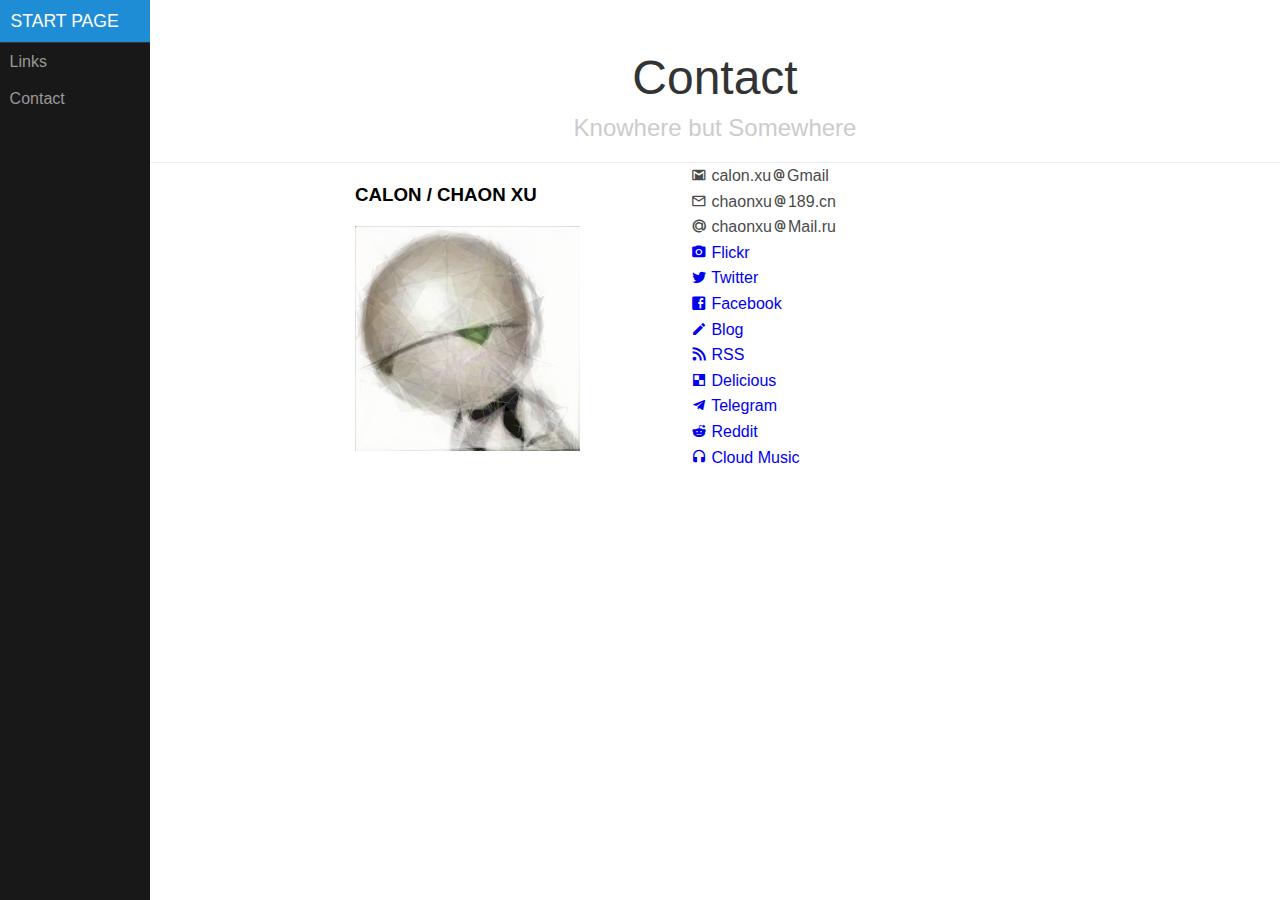
==== contact.html @ e9b1ba69 "css style." ====
<!doctype html>
<html>
  <head>
    <meta charset="utf-8">
    <meta name="viewport" content="width=device-width, initial-scale=1.0">
    <meta name="description" content="A layout example with a side menu that hides on mobile, just like the Pure website.">

    <title>Personal Start Page</title>

    <link href="css/materialdesignicons.min.css" media="all" rel="stylesheet" type="text/css" />
    <link rel="stylesheet" href="css/pure-min.css">
    <link rel="stylesheet" href="css/style.css">

    <!--[if lte IE 8]>
      <link rel="stylesheet" href="css/layouts/side-menu-old-ie.css">
      <![endif]-->
      <!--[if gt IE 8]><!-->
        <link rel="stylesheet" href="css/layouts/side-menu.css">
        <!--<![endif]-->

  </head>
  <body class="light_skin">

    <div id="layout">
      <!-- Menu toggle -->
      <a href="#menu" id="menuLink" class="menu-link">
        <!-- Hamburger icon -->
        <span></span>
      </a>

      <div id="menu">
        <div class="pure-menu">
          <a class="pure-menu-heading" href="./index.html">Start Page</a>

          <ul class="pure-menu-list">
            <li class="pure-menu-item"><a href="./index.html" class="pure-menu-link">Links</a></li>
            <li class="pure-menu-item"><a href="#" class="pure-menu-link">Contact</a></li>
          </ul>
        </div>
      </div>

      <div id="contact">
        <div class="header">
          <h1>Contact</h1>
          <h2>Knowhere but Somewhere</h2>
        </div>
        <div class="content">
                <div class="col33 fl-left" style="margin-left:5%">
                  <div>
                    <h3> CALON / CHAON XU</h3>
                  </div>
                  <div><img src="images/Avatar_225.png" alt="" /></div>
                </div>

                <div class="col53 fl-right" style="margin-left:5%">
                    <div><i class="mdi mdi-gmail"></i> calon.xu<i class="mdi mdi-at"></i>Gmail</div>
                    <div><i class="mdi mdi-email-outline"></i> chaonxu<i class="mdi mdi-at"></i>189.cn</div>
                    <div><i class="mdi mdi-mail-ru"></i> chaonxu<i class="mdi mdi-at"></i>Mail.ru</div>
                    <div><A HREF="http://flickr.com/photos/calon"><i class="mdi mdi-camera"></i> Flickr</A></div>
                    <div><A HREF="https://twitter.com/calon"><i class="mdi mdi-twitter"></i> Twitter</A></div>
                    <div><A HREF="https://www.facebook.com/calonxu"><i class="mdi mdi-facebook-box"></i> Facebook</A></div>
                    <div><A HREF="http://calon.weblogs.us/"><i class="mdi mdi-pencil"></i> Blog</A></div>
                    <div><A HREF="http://calon.weblogs.us/feed/"><i class="mdi mdi-rss"></i> RSS</A></div>
                    <div><A HREF="https://delicious.com/calon/"><i class="mdi mdi-checkerboard"></i> Delicious</A></div>
                    <div><A HREF="http://telegram.me/calon"><i class="mdi mdi-telegram"></i> Telegram</A></div>
                    <div><A HREF="https://www.reddit.com/user/calonxu/"><i class="mdi mdi-reddit"></i> Reddit</A></div>
                    <div><A HREF="http://music.163.com/#/user/home?id=52594133"><i class="mdi mdi-headphones"></i> Cloud Music</A></div>
                </div>
        </div>
      </div>    
    </div>

    <script src="js/ui.js"></script>

  </body>
</html>
---- css/style.css ----
.item{padding:25px 0px; margin-bottom:3px; position:relative;}
.item-title{
	height:43px;
	margin-left:3px; 
	display:inline-block; 
	position:relative; 
	margin-bottom:3px;
	cursor:pointer;
	padding-right:40px;
	z-index:2;}
.item-title .title{
	display:inline-block;
	font-size:16px; line-height:16px; font-family:'Patua One', cursive;
	background:#e7f2f9; 
	padding:13px 17px 14px 13px;
	color:#000;}
.item-title a{color:inherit; text-decoration:none;}
.item-title [class^="icon-"]{
	position:absolute; 
	height:43px; 
	width:43px; 
	top:0px;
	left:-46px;
	background-position:center center; 
	background-repeat:no-repeat;}
.item-title .arrow{
	background-image: url(images/color_theme/arrows.png);
	background-repeat: no-repeat;
	width:21px;
	height:21px;
	position:absolute;
	right:4px;
	top:10px;}

.item-cont{position:relative; padding:22px 3.95% 64px; z-index:2;}
.item-border{position:absolute; left:-43px; top:0px; height:100%; width:43px; z-index:1; overflow:hidden;}
.item-border > span{background:url("images/item-border-bg.png") repeat-y; top:71px; position:absolute; display:block; height:100%; width:100%; }
#profile-brd  > span{background:none; overflow:hidden;}
#profile-brd  > span > span{background:url("images/item-border-bg.png") repeat-y; bottom:117px; position:absolute; display:block; height:100%; width:100%;}

.fl-left{float:left}
.fl-right{float:right}
.hidden{width:100%; position:relative; overflow:hidden;}
.col53{width:53%;/* 500/792 */}
.col33{width:33%;/* 260/792 */}
.profile-img{width: 35%; /*max-width:173px;*/ margin-top:5px; margin-right:4.5%; margin-top:5px; float: left;}
.profile-img img {display:block; max-width:100%;}
.profile-info{width:60.5%; float:left; letter-spacing:-1px;}
.profile-info h3{font:400 19px/24px "Open Sans"; margin-bottom:15px !important; letter-spacing:0px;}
.profile-info p{margin-bottom:20px;}
.profile-info p:last-child{margin-bottom:0px;}
.profile-data{margin-top:1px;}
.profile-data li{margin-bottom:11px;}
.profile-data li:last-child{margin-bottom:0px;}
.profile-data h4{
	font:11px/24px 'Montserrat', sans-serif;
	font-size:11px;
	text-transform:uppercase;
	color:#fff;
	display:inline-block;
	margin-right:12px;}
.profile-data div{
	display:inline-block;
	line-height:23px;
	letter-spacing:-1px;}
div a{
text-decoration: none;
}
.blog-link{
	position:absolute;
	bottom:-25px;
	left:-43px;
	display:block;
    text-decoration: none;
	width:250px;
	height:43px;
	overflow:hidden;}
.blog-link .icon{
	background:url(images/feather.png) center center no-repeat #434b51; 
	width:43px; 
	height:43px;
	display:block;
	z-index:2;
	position:relative;}
.blog-link .label{
	display: block;
	color:#fff;
	top:0px;
	left:-100px;
	height:43px;
	padding:0px 15px;
	position:absolute;
	white-space:nowrap;
	font:16px/43px 'Patua One', cursive;
	transition:all 0.5s ease 0s;
	-webkit-transition:all 0.5s ease 0s;}

.blog-link:hover .label{
	left:43px;
	/*transition:all 0.6s ease 0s;
	-webkit-transition:all 0.6s ease 0s;*/}

body.light_skin {color:#4a4a4a;}
.light_skin .head-social a{background-color:#fafafa; border-top:2px solid #434b51;}
.light_skin .head-social li:nth-child(even) a{background-color:#ffffff;}
.light_skin .item-title .arrow{background-position: 0 -25px;}
.light_skin .item-title:hover .arrow{background-position: 0 0px;}
.light_skin .item-title.closed .arrow{background-position: 0 -50px;}
.light_skin .item-title.closed:hover .arrow{background-position: 0 -75px;}

.light_skin .head-social li.tw a{background-position:0px -2px;}
.light_skin .head-social li.fb a{background-position:-34px -2px;}
.light_skin .head-social li.lnkd a{background-position:-68px -2px;}
.light_skin .head-social li.gplus a{background-position:-102px -2px;}
.light_skin .head-social li.drb a{background-position:-136px -2px;}
.light_skin .head-social li.inst a{background-position:-170px -2px;}

.light_skin .item-border span, 
.light_skin #profile-brd > span > span{background-color:#dce3e7}
.light_skin .item{background:#fff;}
.light_skin .profile-info h3{color:#000000; }
.light_skin .blog-link .label{background:#434b51; color:#fff;}

.light_skin .resume-post-title{color:#4a4a4a;}
.light_skin .resume-post-date{border-color:#E3E3E3;}
.light_skin .resume-post{border-color:#ebebeb;}
.light_skin .skill-box h3{border-color:#d0dde5; color:#242a2e;}
.light_skin .skill-row{border-color:#DFDFDF;}
.light_skin .skill-title{color:#4f4f4f;}
.light_skin .skill-data {background:#e6e6e6;}
.light_skin .skill-title{color:#4F4F4F;}
.light_skin .skill-percent{color:#848484;}

.light_skin .controls li{border:2px solid #d0dde5; color:#a0aeb6;}
.light_skin  #contact h3, .light_skin .form h3{color:#000000;}
.light_skin .form label{color:#4c4c4c;}
.light_skin .form-item{color: #8e8e8e; background-color: #ffffff; border-color: #d0dde5;}
.light_skin .contact-info .icon{border-color:#d0dde5;}
.light_skin  .contact-info .icon-home .icon{background-position: -2px -2px;}
.light_skin  .contact-info .icon-phone .icon{background-position: -2px -37px;}
.light_skin  .contact-info .icon-maile .icon{background-position: -2px -72px;}
.light_skin  .contact-info .icon-world .icon{background-position: -2px -107px;}

.light_skin .post-title, 
.light_skin .post-title a{color:#000000;}
.light_skin .post-info{color:#8a8a8a;}
.light_skin .post-info span, 
.light_skin .post-info a{color:#000;}
.light_skin .entry-data, 
.light_skin .entry-data .comments-link{border-color:#ebebeb;}
.light_skin .entry-data .month,
.light_skin .entry-data .day{color:#1c2f40;}
.light_skin .entry-text{color:#4f4f4f;}
.light_skin .entry-data .comments-link{background-position:9px 7px;}j
.light_skin .post-share a{border-color:#d0dde5;}
.light_skin .entry-box{border-color:#E8EBED;}

.light_skin #sidebar .widget h2{color:#000000;}
.light_skin #sidebar .widget ul li{border-bottom:1px solid #e8ebed; color:#4c4c4c;}
.light_skin .tagcloud a, 
.light_skin .post-tags a{color:#8C9DA8; border:2px solid #d0dde5;}
.light_skin #pageination li a, 
.light_skin #pageination li span{border:2px solid #d0dde5; color:#bac4ca;}
.light_skin #pageination span.current{border:2px solid #434b51; color:#50575d;}
.light_skin .wp-cont{color:#4f4f4f;}

.light_skin  .mejs-container .mejs-controls{background: #fff; border:1px solid #D1D1D1;}
.light_skin  .mejs-container .mejs-controls .mejs-time span{color:#666666;}
.light_skin  .mejs-controls .mejs-play button{background-position:0px 0px;}
.light_skin  .mejs-controls .mejs-pause button{background-position:-14px 0px;}
.light_skin  .mejs-controls .mejs-mute button {background-position:-32px 0px;}
.light_skin  .mejs-controls .mejs-unmute button{background-position:-54px 0px;} 

.row-wrap{width:905px; margin:auto; position: relative;}
.row-space{padding-left:43px;}
.row{max-width:860px; width:100%; margin:auto;}
.row:before,.row:after{display: table;content: " ";}
.row:after {clear: both;}
.row:before,.row:after {display: table; content: " ";}
.row:after {clear: both;}

.icon-user{background-image:url(images/user.png);}
.icon-resume{background:url(images/vcard.png);}
.icon-portfolio{background:url(images/picture.png);}
.icon-contact{background:url(images/mail.png);}
.icon-blog{background:url(images/feather.png);}
.icon-cloud{background:url(images/icon-cloud.png) no-repeat; width:12px; height:9px; margin-right:5px;}
.icon-print{background:url(images/icon-print.png) no-repeat; width:10px; height:10px; margin-right:8px;}
---- css/layouts/side-menu-old-ie.css ----
body {
    color: #777;
}

.pure-img-responsive {
    max-width: 100%;
    height: auto;
}

/*
Add transition to containers so they can push in and out.
*/

#layout,
#menu,
.menu-link {
    -webkit-transition: all 0.2s ease-out;
    -moz-transition: all 0.2s ease-out;
    -ms-transition: all 0.2s ease-out;
    -o-transition: all 0.2s ease-out;
    transition: all 0.2s ease-out;
}

/*
This is the parent `<div>` that contains the menu and the content area.
*/

#layout {
    position: relative;
    padding-left: 0;
}

#layout.active #menu {
    left: 150px;
    width: 150px;
}

#layout.active .menu-link {
    left: 150px;
}

/*
The content `<div>` is where all your content goes.
*/

.content {
    margin: 0 auto;
    padding: 0 2em;
    max-width: 800px;
    margin-bottom: 50px;
    line-height: 1.6em;
}

.header {
    margin: 0;
    color: #333;
    text-align: center;
    padding: 2.5em 2em 0;
    border-bottom: 1px solid #eee;
}

.header h1 {
    margin: 0.2em 0;
    font-size: 3em;
    font-weight: 300;
}

.header h2 {
    font-weight: 300;
    color: #ccc;
    padding: 0;
    margin-top: 0;
}

.content-subhead {
    margin: 50px 0 20px 0;
    font-weight: 300;
    color: #888;
}

/*
The `#menu` `<div>` is the parent `<div>` that contains the `.pure-menu` that
appears on the left side of the page.
*/

#menu {
    margin-left: -150px;
    /* "#menu" width */
    width: 150px;
    position: fixed;
    top: 0;
    left: 0;
    bottom: 0;
    z-index: 1000;
    /* so the menu or its navicon stays above all content */
    background: #191818;
    overflow-y: auto;
    -webkit-overflow-scrolling: touch;
}

/*
    All anchors inside the menu should be styled like this.
    */

#menu a {
    color: #999;
    border: none;
    padding: 0.6em 0 0.6em 0.6em;
}

/*
    Remove all background/borders, since we are applying them to #menu.
    */

#menu .pure-menu,
#menu .pure-menu ul {
    border: none;
    background: transparent;
}

/*
    Add that light border to separate items into groups.
    */

#menu .pure-menu ul,
#menu .pure-menu .menu-item-divided {
    border-top: 1px solid #333;
}

/*
        Change color of the anchor links on hover/focus.
        */

#menu .pure-menu li a:hover,
#menu .pure-menu li a:focus {
    background: #333;
}

/*
    This styles the selected menu item `<li>`.
    */

#menu .pure-menu-selected,
#menu .pure-menu-heading {
    background: #1f8dd6;
}

/*
        This styles a link within a selected menu item `<li>`.
        */

#menu .pure-menu-selected a {
    color: #fff;
}

/*
    This styles the menu heading.
    */

#menu .pure-menu-heading {
    font-size: 110%;
    color: #fff;
    margin: 0;
}

/* -- Dynamic Button For Responsive Menu -------------------------------------*/

/*
The button to open/close the Menu is custom-made and not part of Pure. Here's
how it works:
*/

/*
`.menu-link` represents the responsive menu toggle that shows/hides on
small screens.
*/

.menu-link {
    position: fixed;
    display: block;
    /* show this only on small screens */
    top: 0;
    left: 0;
    /* "#menu width" */
    background: #000;
    background: rgba(0,0,0,0.7);
    font-size: 10px;
    /* change this value to increase/decrease button size */
    z-index: 10;
    width: 2em;
    height: auto;
    padding: 2.1em 1.6em;
}

.menu-link:hover,
.menu-link:focus {
    background: #000;
}

.menu-link span {
    position: relative;
    display: block;
}

.menu-link span,
.menu-link span:before,
.menu-link span:after {
    background-color: #fff;
    width: 100%;
    height: 0.2em;
}

.menu-link span:before,
.menu-link span:after {
    position: absolute;
    margin-top: -0.6em;
    content: " ";
}

.menu-link span:after {
    margin-top: 0.6em;
}

/* -- Responsive Styles (Media Queries) ------------------------------------- */

/*
Hides the menu at `48em`, but modify this based on your app's needs.
*/

.header,
.content {
    padding-left: 2em;
    padding-right: 2em;
}

#layout {
    padding-left: 150px;
    /* left col width "#menu" */
    left: 0;
}

#menu {
    left: 150px;
}

.menu-link {
    position: fixed;
    left: 150px;
    display: none;
}

#layout.active .menu-link {
    left: 150px;
}
---- css/layouts/side-menu.css ----
body {
    color: #777;
}

.pure-img-responsive {
    max-width: 100%;
    height: auto;
}

/*
Add transition to containers so they can push in and out.
*/
#layout,
#menu,
.menu-link {
    -webkit-transition: all 0.2s ease-out;
    -moz-transition: all 0.2s ease-out;
    -ms-transition: all 0.2s ease-out;
    -o-transition: all 0.2s ease-out;
    transition: all 0.2s ease-out;
}

/*
This is the parent `<div>` that contains the menu and the content area.
*/
#layout {
    position: relative;
    padding-left: 0;
}
    #layout.active #menu {
        left: 150px;
        width: 150px;
    }

    #layout.active .menu-link {
        left: 150px;
    }
/*
The content `<div>` is where all your content goes.
*/
.content {
    margin: 0 auto;
    padding: 0 2em;
    max-width: 800px;
    margin-bottom: 50px;
    line-height: 1.6em;
}

.header {
     margin: 0;
     color: #333;
     text-align: center;
     padding: 2.5em 2em 0;
     border-bottom: 1px solid #eee;
 }
    .header h1 {
        margin: 0.2em 0;
        font-size: 3em;
        font-weight: 300;
    }
     .header h2 {
        font-weight: 300;
        color: #ccc;
        padding: 0;
        margin-top: 0;
    }

.content-subhead {
    margin: 50px 0 20px 0;
    font-weight: 300;
    color: #888;
}



/*
The `#menu` `<div>` is the parent `<div>` that contains the `.pure-menu` that
appears on the left side of the page.
*/

#menu {
    margin-left: -150px; /* "#menu" width */
    width: 150px;
    position: fixed;
    top: 0;
    left: 0;
    bottom: 0;
    z-index: 1000; /* so the menu or its navicon stays above all content */
    background: #191818;
    overflow-y: auto;
    -webkit-overflow-scrolling: touch;
}
    /*
    All anchors inside the menu should be styled like this.
    */
    #menu a {
        color: #999;
        border: none;
        padding: 0.6em 0 0.6em 0.6em;
    }

    /*
    Remove all background/borders, since we are applying them to #menu.
    */
     #menu .pure-menu,
     #menu .pure-menu ul {
        border: none;
        background: transparent;
    }

    /*
    Add that light border to separate items into groups.
    */
    #menu .pure-menu ul,
    #menu .pure-menu .menu-item-divided {
        border-top: 1px solid #333;
    }
        /*
        Change color of the anchor links on hover/focus.
        */
        #menu .pure-menu li a:hover,
        #menu .pure-menu li a:focus {
            background: #333;
        }

    /*
    This styles the selected menu item `<li>`.
    */
    #menu .pure-menu-selected,
    #menu .pure-menu-heading {
        background: #1f8dd6;
    }
        /*
        This styles a link within a selected menu item `<li>`.
        */
        #menu .pure-menu-selected a {
            color: #fff;
        }

    /*
    This styles the menu heading.
    */
    #menu .pure-menu-heading {
        font-size: 110%;
        color: #fff;
        margin: 0;
    }

/* -- Dynamic Button For Responsive Menu -------------------------------------*/

/*
The button to open/close the Menu is custom-made and not part of Pure. Here's
how it works:
*/

/*
`.menu-link` represents the responsive menu toggle that shows/hides on
small screens.
*/
.menu-link {
    position: fixed;
    display: block; /* show this only on small screens */
    top: 0;
    left: 0; /* "#menu width" */
    background: #000;
    background: rgba(0,0,0,0.7);
    font-size: 10px; /* change this value to increase/decrease button size */
    z-index: 10;
    width: 2em;
    height: auto;
    padding: 2.1em 1.6em;
}

    .menu-link:hover,
    .menu-link:focus {
        background: #000;
    }

    .menu-link span {
        position: relative;
        display: block;
    }

    .menu-link span,
    .menu-link span:before,
    .menu-link span:after {
        background-color: #fff;
        width: 100%;
        height: 0.2em;
    }

        .menu-link span:before,
        .menu-link span:after {
            position: absolute;
            margin-top: -0.6em;
            content: " ";
        }

        .menu-link span:after {
            margin-top: 0.6em;
        }


/* -- Responsive Styles (Media Queries) ------------------------------------- */

/*
Hides the menu at `48em`, but modify this based on your app's needs.
*/
@media (min-width: 48em) {

    .header,
    .content {
        padding-left: 2em;
        padding-right: 2em;
    }

    #layout {
        padding-left: 150px; /* left col width "#menu" */
        left: 0;
    }
    #menu {
        left: 150px;
    }

    .menu-link {
        position: fixed;
        left: 150px;
        display: none;
    }

    #layout.active .menu-link {
        left: 150px;
    }
}

@media (max-width: 48em) {
    /* Only apply this when the window is small. Otherwise, the following
    case results in extra padding on the left:
        * Make the window small.
        * Tap the menu to trigger the active state.
        * Make the window large again.
    */
    #layout.active {
        position: relative;
        left: 150px;
    }
}
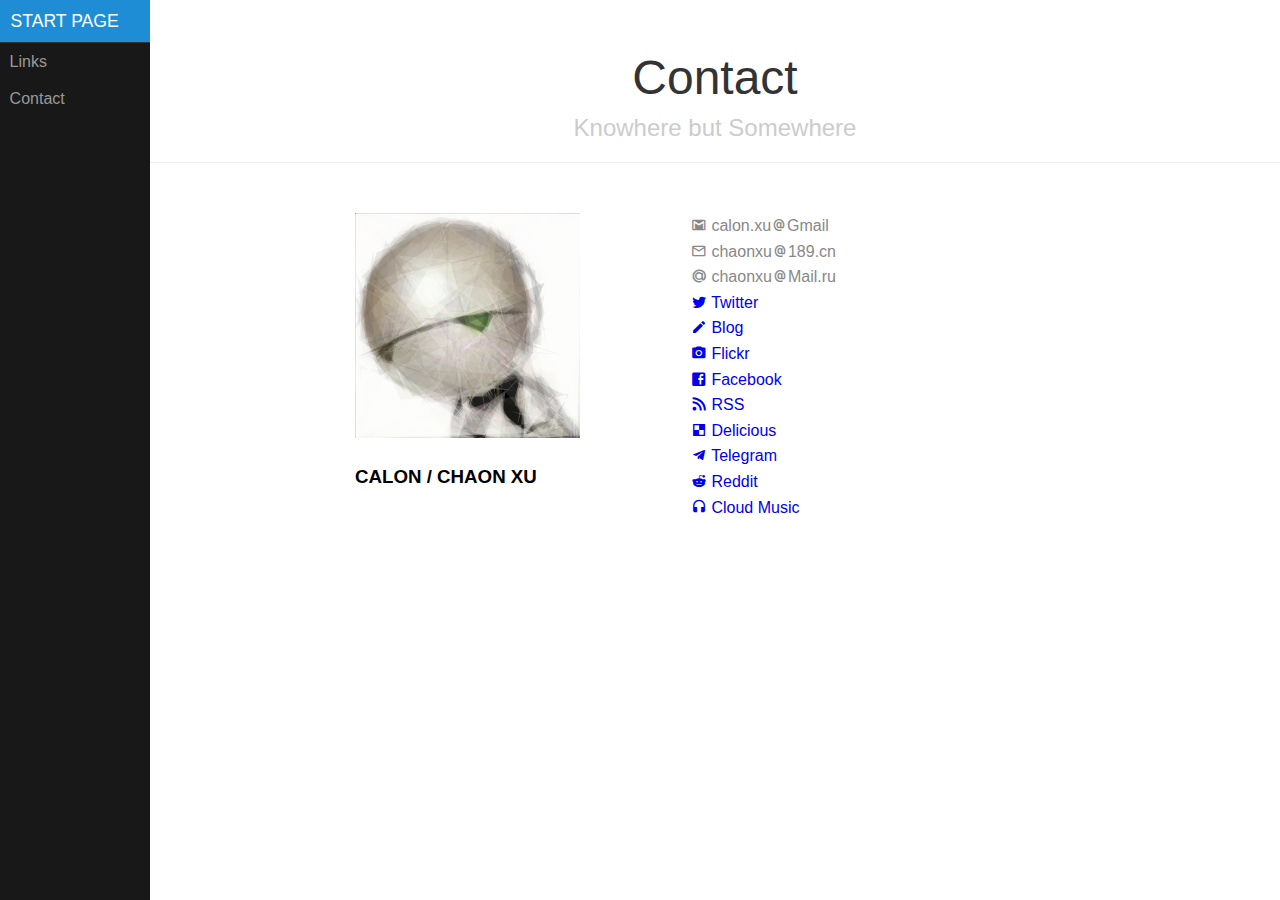
==== commit e99f1f00: "layout optimize." ====
--- a/contact.html
+++ b/contact.html
@@ -45,21 +45,21 @@
           <h2>Knowhere but Somewhere</h2>
         </div>
         <div class="content">
-                <div class="col33 fl-left" style="margin-left:5%">
+                <div class="col33 fl-left content-subhead" style="margin-left:5%">
+                  <div><img src="images/Avatar_225.png" alt="" /></div>
                   <div>
                     <h3> CALON / CHAON XU</h3>
                   </div>
-                  <div><img src="images/Avatar_225.png" alt="" /></div>
                 </div>
 
-                <div class="col53 fl-right" style="margin-left:5%">
+                <div class="col53 fl-right content-subhead" style="margin-left:5%">
                     <div><i class="mdi mdi-gmail"></i> calon.xu<i class="mdi mdi-at"></i>Gmail</div>
                     <div><i class="mdi mdi-email-outline"></i> chaonxu<i class="mdi mdi-at"></i>189.cn</div>
                     <div><i class="mdi mdi-mail-ru"></i> chaonxu<i class="mdi mdi-at"></i>Mail.ru</div>
+                    <div><A HREF="https://twitter.com/calon"><i class="mdi mdi-twitter"></i> Twitter</A></div>
+                    <div><A HREF="http://calon.weblogs.us/"><i class="mdi mdi-pencil"></i> Blog</A></div>
                     <div><A HREF="http://flickr.com/photos/calon"><i class="mdi mdi-camera"></i> Flickr</A></div>
-                    <div><A HREF="https://twitter.com/calon"><i class="mdi mdi-twitter"></i> Twitter</A></div>
                     <div><A HREF="https://www.facebook.com/calonxu"><i class="mdi mdi-facebook-box"></i> Facebook</A></div>
-                    <div><A HREF="http://calon.weblogs.us/"><i class="mdi mdi-pencil"></i> Blog</A></div>
                     <div><A HREF="http://calon.weblogs.us/feed/"><i class="mdi mdi-rss"></i> RSS</A></div>
                     <div><A HREF="https://delicious.com/calon/"><i class="mdi mdi-checkerboard"></i> Delicious</A></div>
                     <div><A HREF="http://telegram.me/calon"><i class="mdi mdi-telegram"></i> Telegram</A></div>
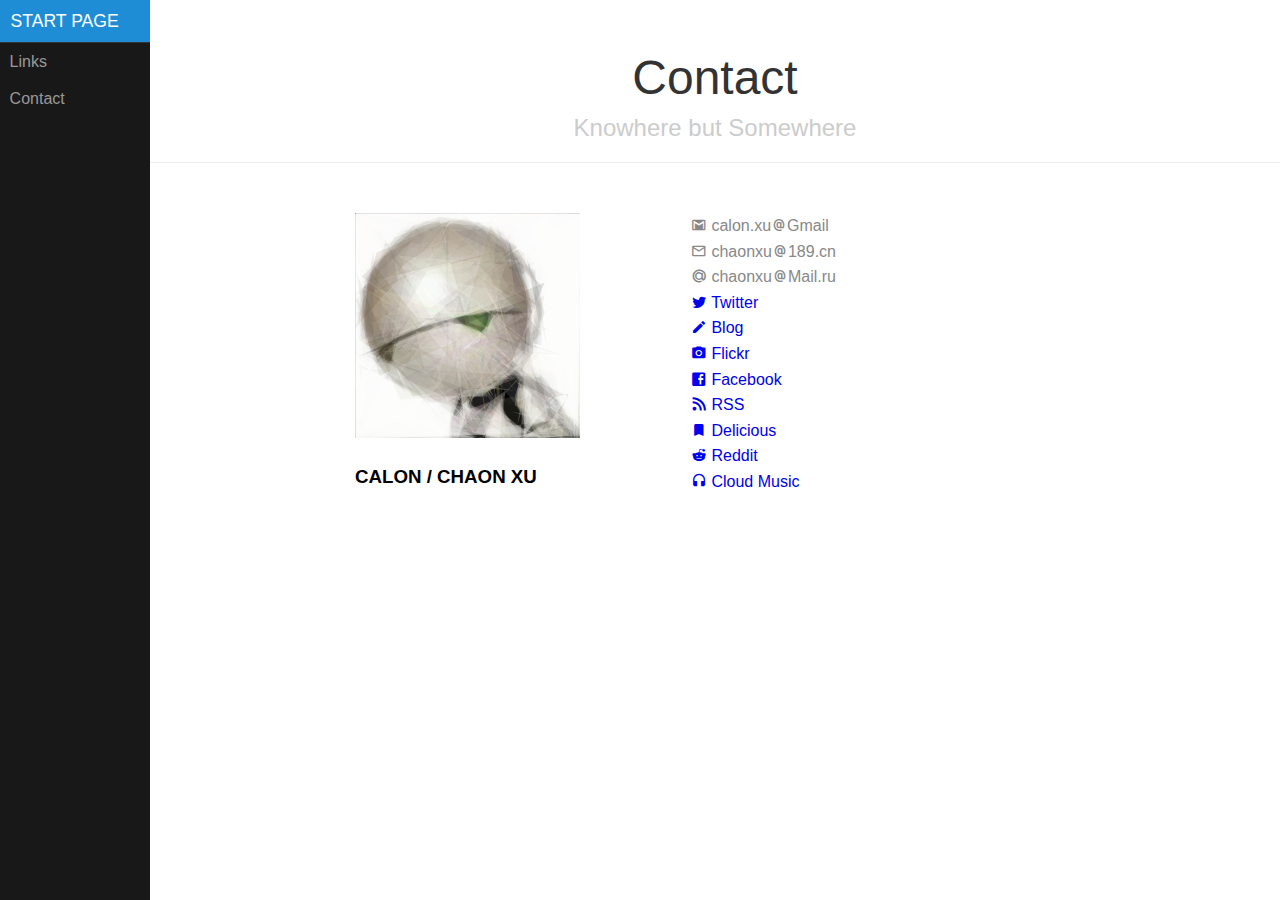
==== commit ec0d2c12: "style update." ====
--- a/contact.html
+++ b/contact.html
@@ -61,8 +61,8 @@
                     <div><A HREF="http://flickr.com/photos/calon"><i class="mdi mdi-camera"></i> Flickr</A></div>
                     <div><A HREF="https://www.facebook.com/calonxu"><i class="mdi mdi-facebook-box"></i> Facebook</A></div>
                     <div><A HREF="http://calon.weblogs.us/feed/"><i class="mdi mdi-rss"></i> RSS</A></div>
-                    <div><A HREF="https://delicious.com/calon/"><i class="mdi mdi-checkerboard"></i> Delicious</A></div>
-                    <div><A HREF="http://telegram.me/calon"><i class="mdi mdi-telegram"></i> Telegram</A></div>
+                    <div><A HREF="https://delicious.com/calon/"><i class="mdi mdi-bookmark"></i> Delicious</A></div>
+                    <!-- <div><A HREF="http://telegram.me/calon"><i class="mdi mdi&#45;telegram"></i> Telegram</A></div> -->
                     <div><A HREF="https://www.reddit.com/user/calonxu/"><i class="mdi mdi-reddit"></i> Reddit</A></div>
                     <div><A HREF="http://music.163.com/#/user/home?id=52594133"><i class="mdi mdi-headphones"></i> Cloud Music</A></div>
                 </div>
--- a/css/style.css
+++ b/css/style.css
@@ -186,3 +186,35 @@
 .icon-blog{background:url(images/feather.png);}
 .icon-cloud{background:url(images/icon-cloud.png) no-repeat; width:12px; height:9px; margin-right:5px;}
 .icon-print{background:url(images/icon-print.png) no-repeat; width:10px; height:10px; margin-right:8px;}
+
+.table-responsive {
+    margin-left: -1em;
+    margin-right: -1em;
+    overflow-x: auto;
+    -webkit-overflow-scrolling: touch;
+    margin-bottom: 1em;
+}
+.table-responsive table {
+    width: 100%;
+    min-width: 35.5em;
+    border-left-width: 0;
+    border-right-width: 0;
+}
+
+.table-responsive .mq-table {
+    width: 100%;
+    min-width: 44em;
+}
+.mq-table th.highlight {
+    background-color: rgb(255, 234, 133);
+}
+.mq-table td.highlight {
+    background-color: rgb(255, 250, 229);
+}
+.mq-table th.highlight code,
+.mq-table td.highlight code {
+    background: rgb(255, 255, 243);
+}
+.mq-table-mq code {
+    font-size: 0.875em;
+}
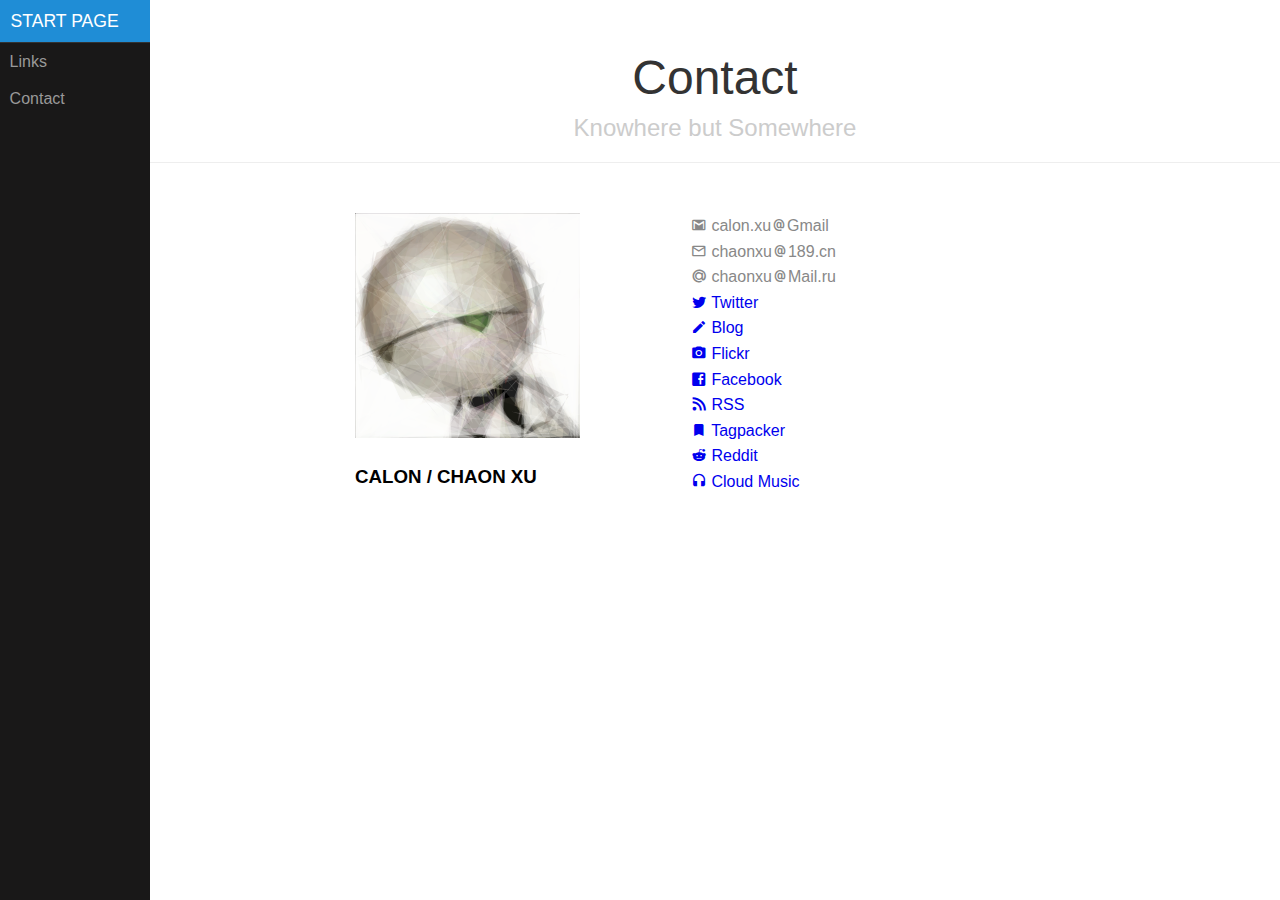
==== commit 6c8d183a: "style update." ====
--- a/contact.html
+++ b/contact.html
@@ -5,9 +5,10 @@
     <meta name="viewport" content="width=device-width, initial-scale=1.0">
     <meta name="description" content="A layout example with a side menu that hides on mobile, just like the Pure website.">
 
-    <title>Personal Start Page</title>
+    <title>Contact</title>
 
     <link href="css/materialdesignicons.min.css" media="all" rel="stylesheet" type="text/css" />
+    <!-- <link rel="stylesheet" href="http://yui.yahooapis.com/pure/0.6.0/pure&#45;min.css"> -->
     <link rel="stylesheet" href="css/pure-min.css">
     <link rel="stylesheet" href="css/style.css">
 
@@ -61,8 +62,8 @@
                     <div><A HREF="http://flickr.com/photos/calon"><i class="mdi mdi-camera"></i> Flickr</A></div>
                     <div><A HREF="https://www.facebook.com/calonxu"><i class="mdi mdi-facebook-box"></i> Facebook</A></div>
                     <div><A HREF="http://calon.weblogs.us/feed/"><i class="mdi mdi-rss"></i> RSS</A></div>
-                    <div><A HREF="https://delicious.com/calon/"><i class="mdi mdi-bookmark"></i> Delicious</A></div>
-                    <!-- <div><A HREF="http://telegram.me/calon"><i class="mdi mdi&#45;telegram"></i> Telegram</A></div> -->
+                    <div><A HREF="https://tagpacker.com/user/calon"><i class="mdi mdi-bookmark"></i> Tagpacker</A></div>
+                    <!--<div><A HREF="http://telegram.me/calon"><i class="mdi mdi-telegram"></i> Telegram</A></div>-->
                     <div><A HREF="https://www.reddit.com/user/calonxu/"><i class="mdi mdi-reddit"></i> Reddit</A></div>
                     <div><A HREF="http://music.163.com/#/user/home?id=52594133"><i class="mdi mdi-headphones"></i> Cloud Music</A></div>
                 </div>
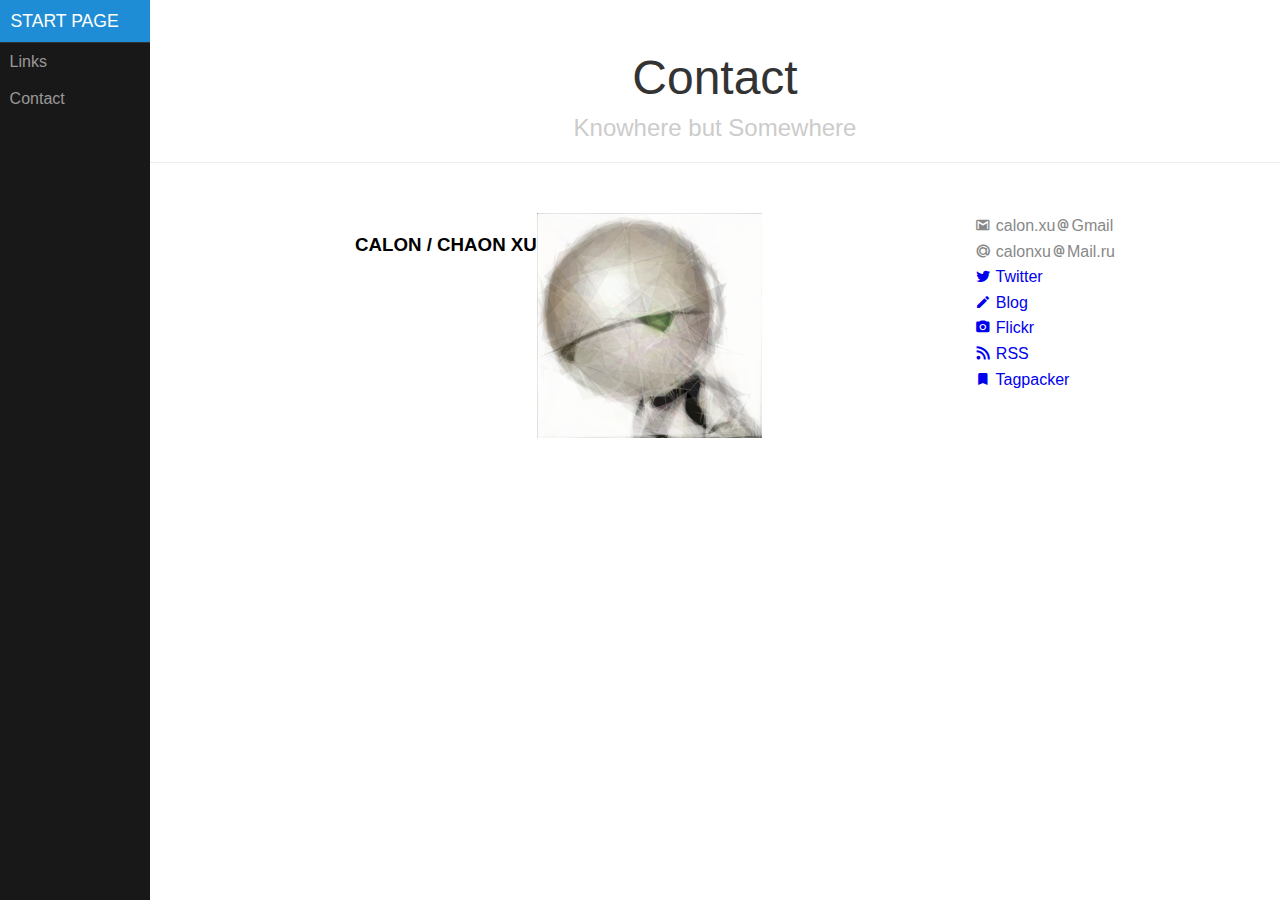
==== commit 4e2f07ef: "change RSS address" ====
--- a/contact.html
+++ b/contact.html
@@ -46,32 +46,35 @@
           <h2>Knowhere but Somewhere</h2>
         </div>
         <div class="content">
-                <div class="col33 fl-left content-subhead" style="margin-left:5%">
-                  <div><img src="images/Avatar_225.png" alt="" /></div>
-                  <div>
-                    <h3> CALON / CHAON XU</h3>
-                  </div>
-                </div>
+          <div class="col42 fl-left content-subhead" style="margin-left:5%">
+            <div class="fl-right"><img src="images/Avatar_225.png" alt="" /></div>
+            <div class="fl-right">
+              <h3> CALON / CHAON XU</h3>
+            </div>
+          </div>
 
-                <div class="col53 fl-right content-subhead" style="margin-left:5%">
-                    <div><i class="mdi mdi-gmail"></i> calon.xu<i class="mdi mdi-at"></i>Gmail</div>
-                    <div><i class="mdi mdi-email-outline"></i> chaonxu<i class="mdi mdi-at"></i>189.cn</div>
-                    <div><i class="mdi mdi-mail-ru"></i> chaonxu<i class="mdi mdi-at"></i>Mail.ru</div>
-                    <div><A HREF="https://twitter.com/calon"><i class="mdi mdi-twitter"></i> Twitter</A></div>
-                    <div><A HREF="http://calon.weblogs.us/"><i class="mdi mdi-pencil"></i> Blog</A></div>
-                    <div><A HREF="http://flickr.com/photos/calon"><i class="mdi mdi-camera"></i> Flickr</A></div>
-                    <div><A HREF="https://www.facebook.com/calonxu"><i class="mdi mdi-facebook-box"></i> Facebook</A></div>
-                    <div><A HREF="http://calon.weblogs.us/feed/"><i class="mdi mdi-rss"></i> RSS</A></div>
-                    <div><A HREF="https://tagpacker.com/user/calon"><i class="mdi mdi-bookmark"></i> Tagpacker</A></div>
-                    <!--<div><A HREF="http://telegram.me/calon"><i class="mdi mdi-telegram"></i> Telegram</A></div>-->
-                    <div><A HREF="https://www.reddit.com/user/calonxu/"><i class="mdi mdi-reddit"></i> Reddit</A></div>
-                    <div><A HREF="http://music.163.com/#/user/home?id=52594133"><i class="mdi mdi-headphones"></i> Cloud Music</A></div>
-                </div>
+          <div class="col42 fl-right content-subhead" style="margin-left:5%">
+            <div><i class="mdi mdi-gmail"></i> calon.xu<i class="mdi mdi-at"></i>Gmail</div>
+            <!-- <div><i class="mdi mdi&#45;email&#45;outline"></i> chaonxu<i class="mdi mdi&#45;at"></i>189.cn</div> -->
+            <div><i class="mdi mdi-mail-ru"></i> calonxu<i class="mdi mdi-at"></i>Mail.ru</div>
+            <div><A HREF="https://twitter.com/calon"><i class="mdi mdi-twitter"></i> Twitter</A></div>
+            <div><A HREF="https://ioerr.github.io/"><i class="mdi mdi-pencil"></i> Blog</A></div>
+            <div><A HREF="http://flickr.com/photos/calon"><i class="mdi mdi-camera"></i> Flickr</A></div>
+            <!-- <div><A HREF="https://www.facebook.com/calonxu"><i class="mdi mdi&#45;facebook&#45;box"></i> Facebook</A></div> -->
+            <div><A HREF="https://ioerr.github.io/index.xml"><i class="mdi mdi-rss"></i> RSS</A></div>
+            <div><A HREF="https://tagpacker.com/user/calon"><i class="mdi mdi-bookmark"></i> Tagpacker</A></div>
+            <!--<div><A HREF="http://telegram.me/calon"><i class="mdi mdi-telegram"></i> Telegram</A></div>-->
+            <!-- <div><A HREF="https://www.reddit.com/user/calonxu/"><i class="mdi mdi&#45;reddit"></i> Reddit</A></div> -->
+            <!-- <div><A HREF="http://music.163.com/#/user/home?id=52594133"><i class="mdi mdi&#45;headphones"></i> Cloud Music</A></div> -->
+          </div>
         </div>
-      </div>    
+      </div>
     </div>
 
-    <script src="js/ui.js"></script>
+    <div id="footer">
+      <script src="js/ui.js"></script>
+      <script language="javascript" src="http://count23.51yes.com/click.aspx?id=237022121&logo=1" charset="utf-8"></script>
+    </div>
 
   </body>
 </html>
--- a/css/style.css
+++ b/css/style.css
@@ -218,3 +218,11 @@
 .mq-table-mq code {
     font-size: 0.875em;
 }
+
+#footer {
+  position:fixed;
+  bottom:0;
+  height:auto;
+  width:100%;
+  text-align:center
+  }
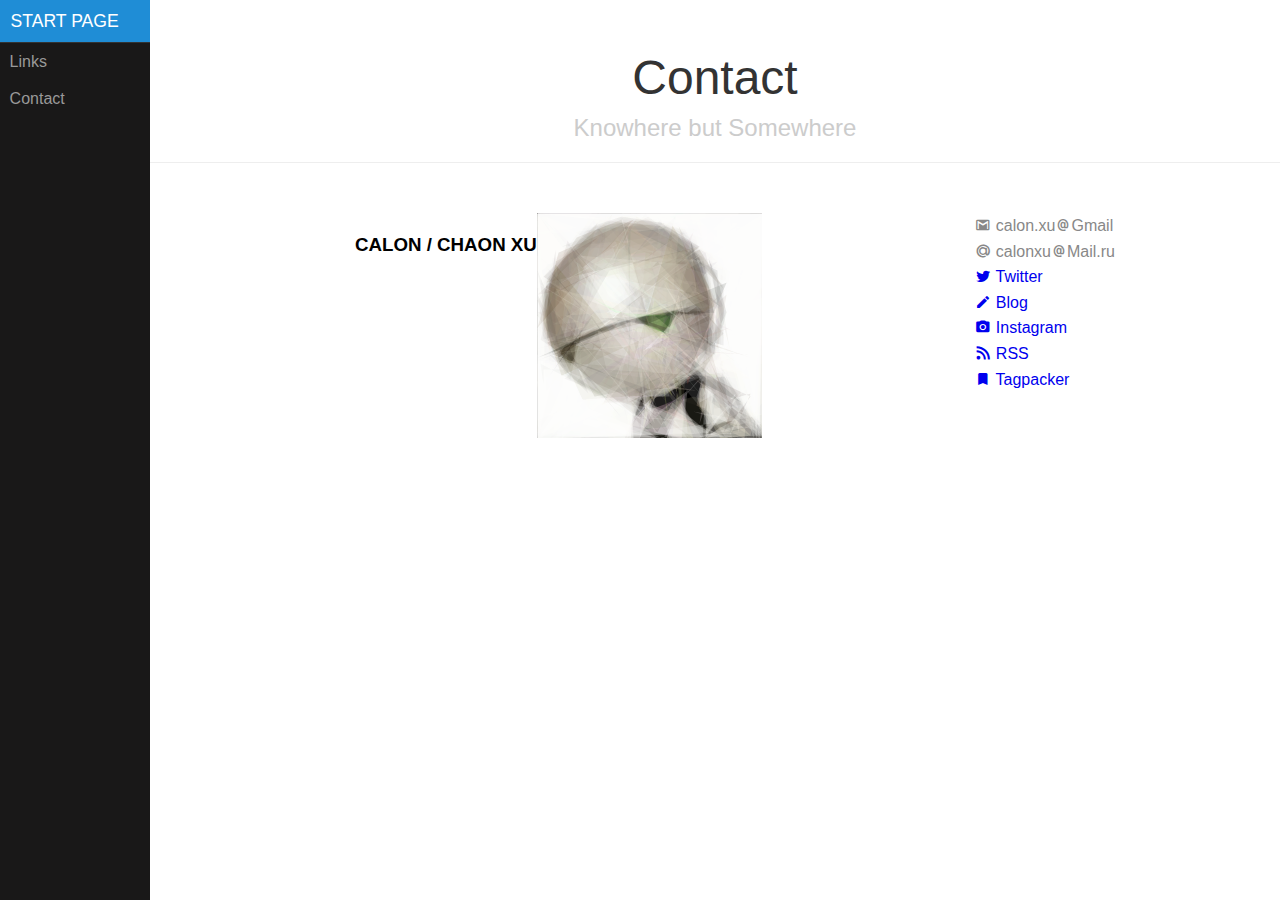
==== commit dfec7537: "Update contact.html" ====
--- a/contact.html
+++ b/contact.html
@@ -59,7 +59,7 @@
             <div><i class="mdi mdi-mail-ru"></i> calonxu<i class="mdi mdi-at"></i>Mail.ru</div>
             <div><A HREF="https://twitter.com/calon"><i class="mdi mdi-twitter"></i> Twitter</A></div>
             <div><A HREF="https://ioerr.github.io/"><i class="mdi mdi-pencil"></i> Blog</A></div>
-            <div><A HREF="http://flickr.com/photos/calon"><i class="mdi mdi-camera"></i> Flickr</A></div>
+            <div><A HREF="https://www.instagram.com/calonxu/"><i class="mdi mdi-camera"></i> Instagram</A></div>
             <!-- <div><A HREF="https://www.facebook.com/calonxu"><i class="mdi mdi&#45;facebook&#45;box"></i> Facebook</A></div> -->
             <div><A HREF="https://ioerr.github.io/index.xml"><i class="mdi mdi-rss"></i> RSS</A></div>
             <div><A HREF="https://tagpacker.com/user/calon"><i class="mdi mdi-bookmark"></i> Tagpacker</A></div>
